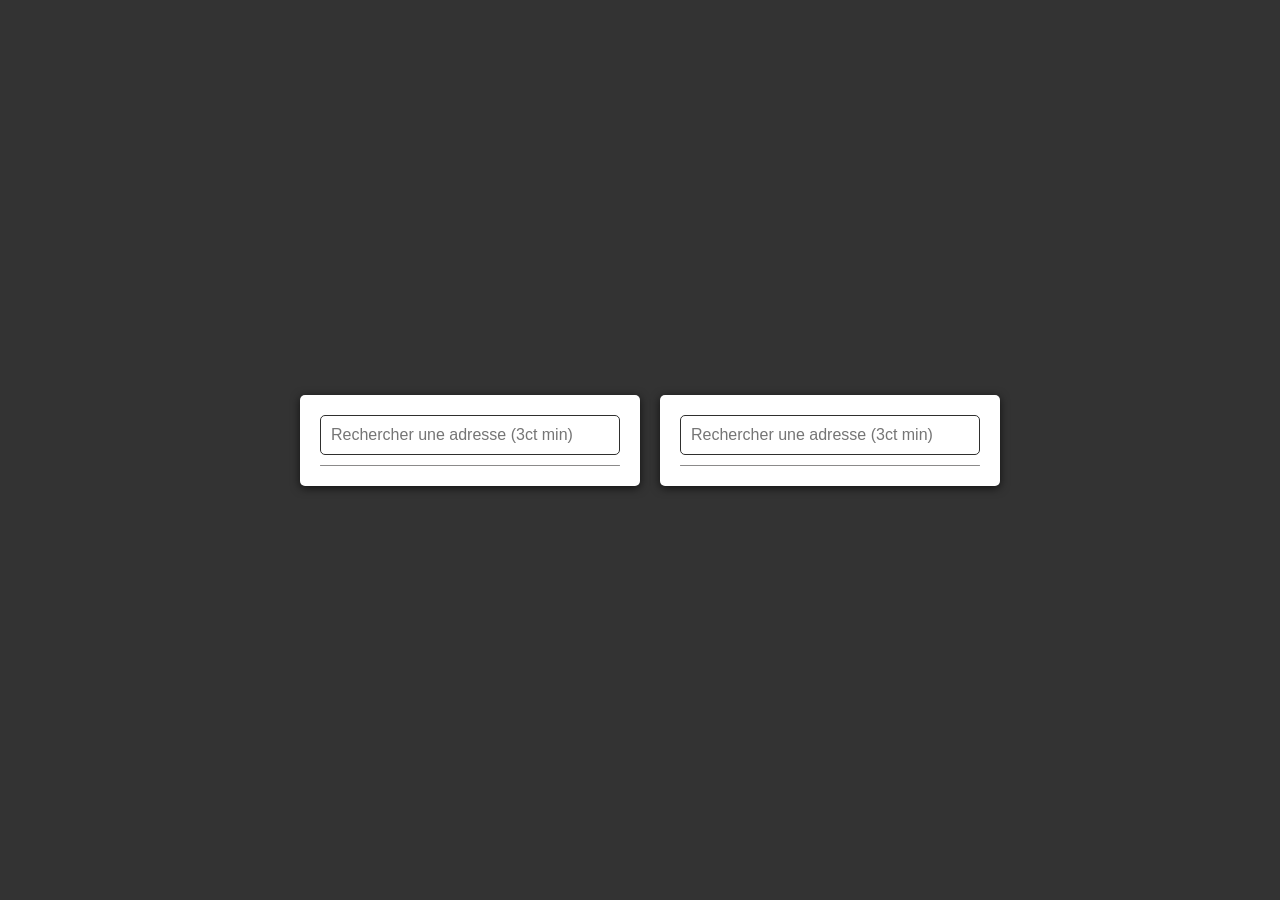
==== exo3/index3.html @ c5b444af "exo3" ====
<!DOCTYPE html>
<html lang="fr">
<head>
    <meta charset="UTF-8">
    <meta name="viewport" content="width=device-width, initial-scale=1.0">
    <title>Moteur de recherche d'adresses</title>
    <link rel="stylesheet" href="style.css">
    <script defer src="script3.js"></script>
</head>
<body>
    <div class="search-container" data-search-id="1">
        <input type="text" placeholder="Rechercher une adresse (3ct min)" autocomplete="off">
        <ul></ul>
    </div>
    <div class="search-container" data-search-id="1">
        <input type="text" placeholder="Rechercher une adresse (3ct min)" autocomplete="off">
        <ul></ul>
    </div>
</body>
</html>
---- exo3/style.css ----
body {
    font-family: Arial, sans-serif;
    margin: 0;
    padding: 0;
    background-color: #333333;
    display: flex;
    justify-content: center;
    align-items: center;
    height: 100vh;
}

.search-container {
    background-color: white;
    border-radius: 5px;
    box-shadow: 0 2px 10px rgba(0, 0, 0, 0.682);
    width: 300px;
    margin-bottom: 20px;
    padding: 20px;
    margin-left: 20px;
}

.search-container input[type="text"] {
    width: 100%;
    padding: 10px;
    font-size: 16px;
    border: 1px solid #2f2f2e;
    border-radius: 5px;
    box-sizing: border-box;
    margin-bottom: 10px;
    transition: border-color 0.3s ease;
}

.search-container input[type="text"]:focus {
    border-color: #68873d;
    outline: none;
}

.search-container ul {
    list-style-type: none;
    margin: 0;
    padding: 0;
    max-height: 200px;
    overflow-y: auto;
    border: 1px solid #8b8a8a;
    border-top: none;
    border-radius: 0 0 5px 5px;
    background-color: #fff;
}

.search-container ul li {
    padding: 10px;
    cursor: pointer;
    transition: background-color 0.2s ease;
}

.search-container ul li:hover {
    background-color: #68873d;
    color: #fff;
}

.search-container ul li.no-result {
    color: #888;
    font-style: italic;
    padding: 10px;
    text-align: center;
}

.search-container ul li {
    opacity: 0;
    animation: fadeIn 0.3s forwards;
}

.search-container ul li:nth-child(odd) {
    animation-delay: 0.1s;
}

.search-container ul li:nth-child(even) {
    animation-delay: 0.2s;
}

@keyframes fadeIn {
    to {
        opacity: 1;
    }
}
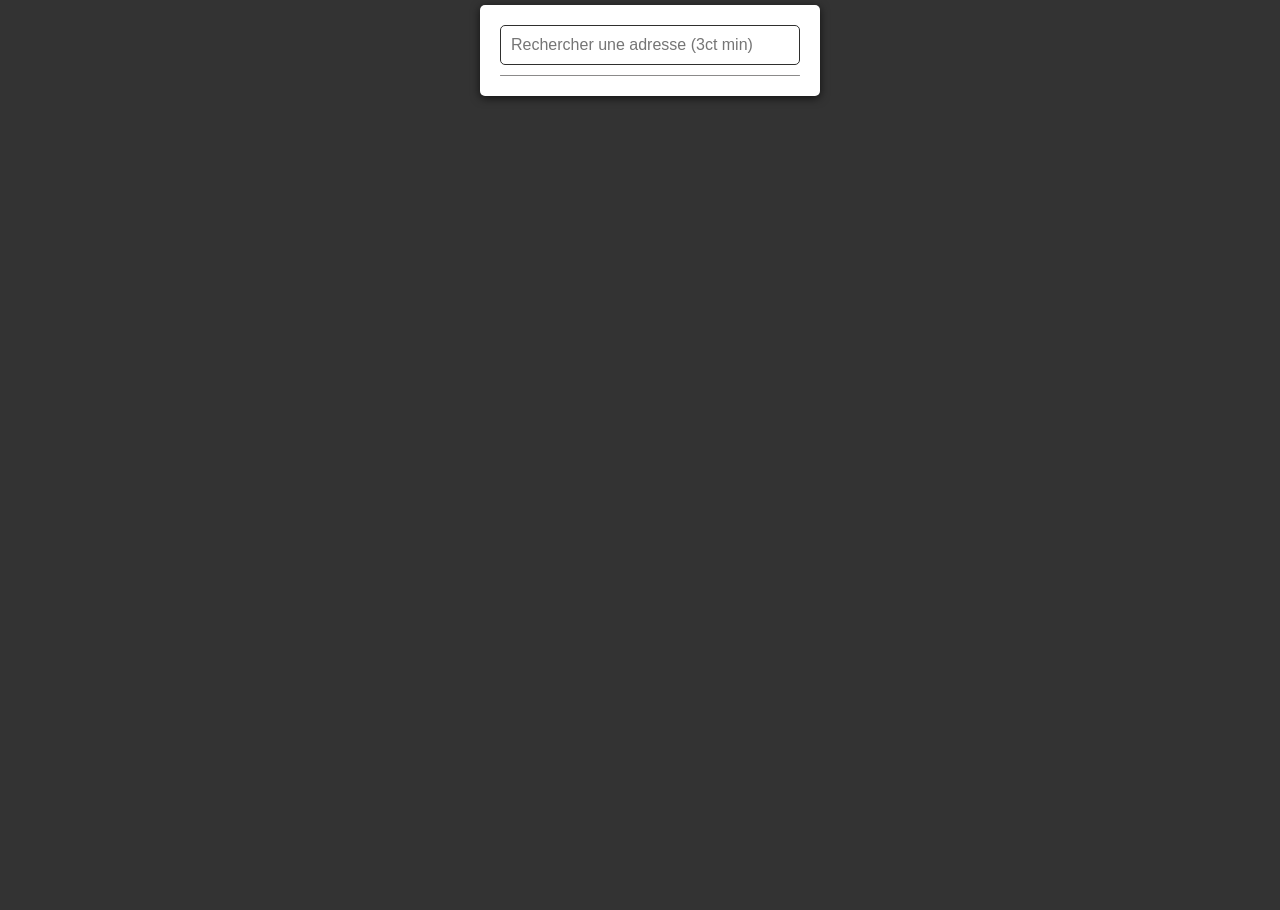
==== commit 0143dad8: "exo 3" ====
--- a/exo3/index3.html
+++ b/exo3/index3.html
@@ -12,9 +12,5 @@
         <input type="text" placeholder="Rechercher une adresse (3ct min)" autocomplete="off">
         <ul></ul>
     </div>
-    <div class="search-container" data-search-id="1">
-        <input type="text" placeholder="Rechercher une adresse (3ct min)" autocomplete="off">
-        <ul></ul>
-    </div>
 </body>
 </html>
--- a/exo3/style.css
+++ b/exo3/style.css
@@ -4,10 +4,15 @@
     padding: 0;
     background-color: #333333;
     display: flex;
+    flex-direction: row; 
+    flex-wrap: wrap;      
     justify-content: center;
-    align-items: center;
-    height: 100vh;
+    align-items: flex-start;
+    min-height: 100vh;
+    padding: 5px;
+    gap: 10px; 
 }
+
 
 .search-container {
     background-color: white;
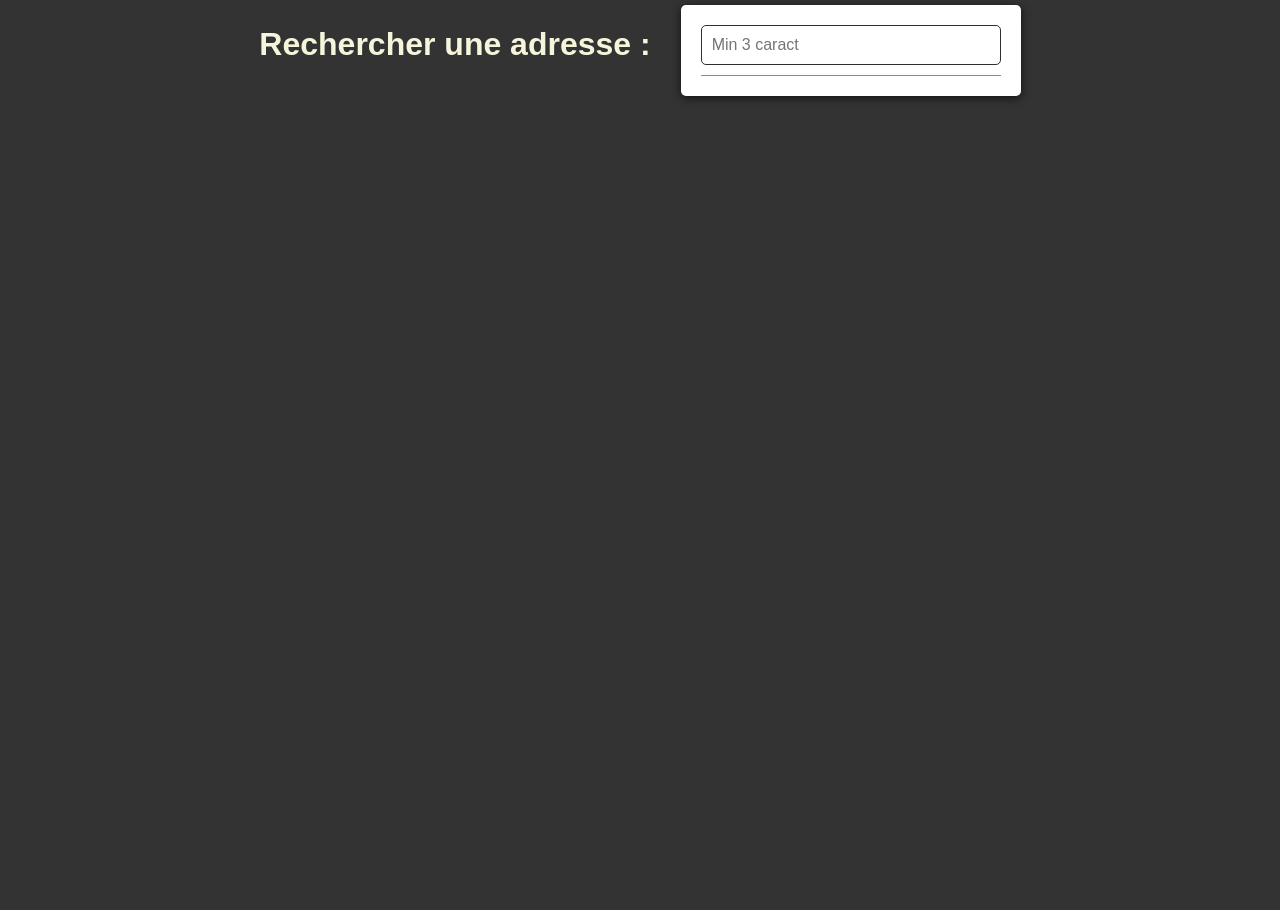
==== commit 6ad049bc: "POO" ====
--- a/exo3/index3.html
+++ b/exo3/index3.html
@@ -8,8 +8,9 @@
     <script defer src="script3.js"></script>
 </head>
 <body>
+    <h1>Rechercher une adresse : </h1>
     <div class="search-container" data-search-id="1">
-        <input type="text" placeholder="Rechercher une adresse (3ct min)" autocomplete="off">
+        <input type="text" placeholder="Min 3 caract" autocomplete="off">
         <ul></ul>
     </div>
 </body>
--- a/exo3/style.css
+++ b/exo3/style.css
@@ -11,6 +11,10 @@
     min-height: 100vh;
     padding: 5px;
     gap: 10px; 
+}
+
+h1 {
+    color: beige;
 }
 
 
